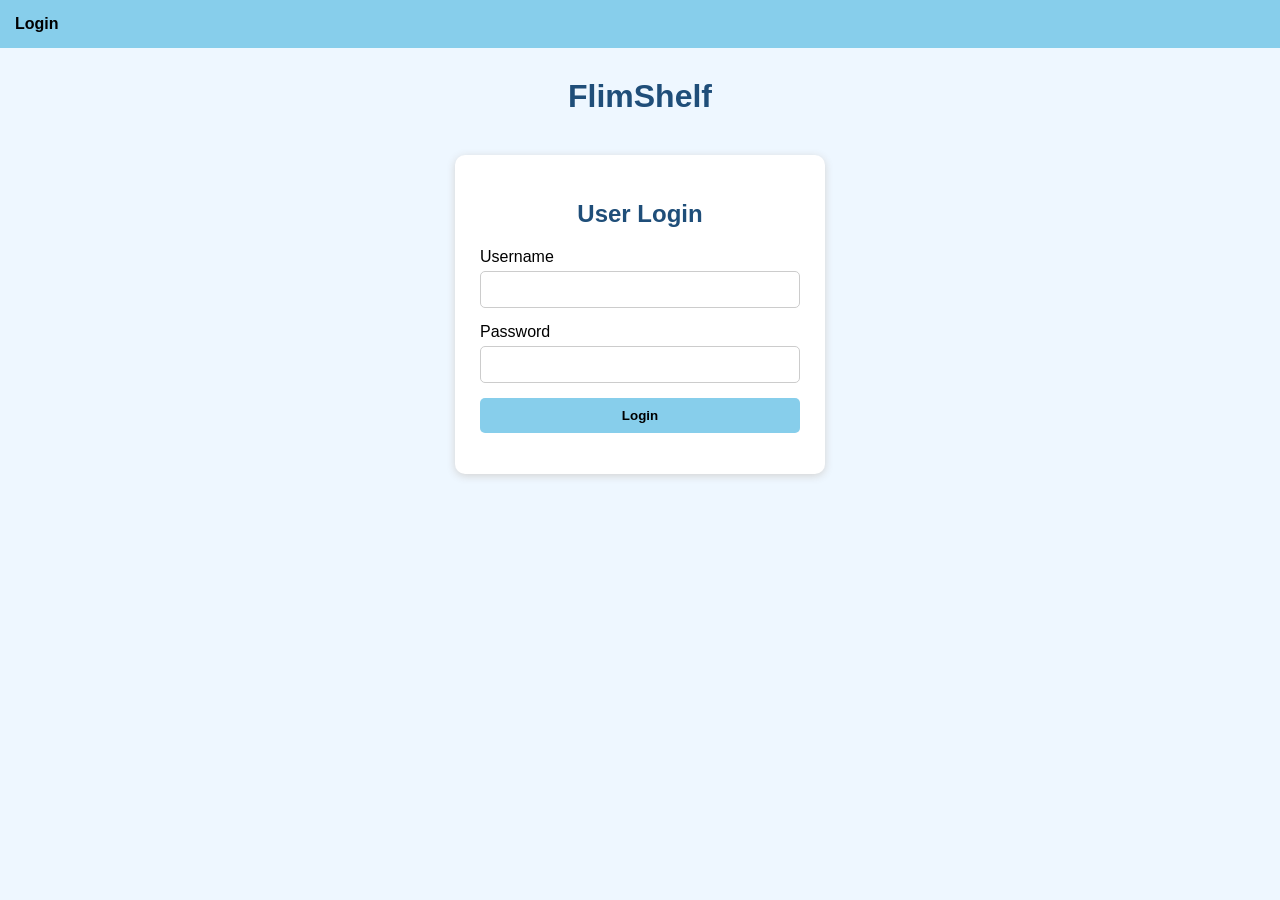
==== index.html @ a17bcce1 "this is my push" ====
<html>
<head>
    <title>FlimShelf Login</title>

    <style>
        body{
            font-family: Arial, sans-serif;
            background-color: #eef7ff;
            margin: 0;
        }

        nav{
            background-color: #87CEEB;
            padding: 15px;
        }

        nav a{
            text-decoration: none;
            color: black;
            margin-right: 20px;
            font-weight: bold;
        }

        h1{
            text-align: center;
            color: #1f4e79;
            margin-top: 30px;
        }

        .login-box{
            width: 320px;
            background-color: white;
            margin: 40px auto;
            padding: 25px;
            border-radius: 10px;
            box-shadow: 0 2px 8px lightgray;
        }

        .login-box h2{
            text-align: center;
            color: #1f4e79;
        }

        .login-box input{
            width: 100%;
            padding: 10px;
            margin-top: 5px;
            margin-bottom: 15px;
            border: 1px solid #ccc;
            border-radius: 5px;
            box-sizing: border-box;
        }

        .login-box button{
            width: 100%;
            padding: 10px;
            background-color: #87CEEB;
            border: none;
            border-radius: 5px;
            font-weight: bold;
            cursor: pointer;
        }

        .login-box button:hover{
            background-color: #6bb7dc;
        }
    </style>
</head>

<body>

<nav>
    <a href="index.html">Login</a>
</nav>

<h1>FlimShelf</h1>

<div class="login-box">
    <h2>User Login</h2>

    <form action="home.html">
        <label>Username</label>
        <input type="text" required>

        <label>Password</label>
        <input type="password" required>

        <button type="submit">Login</button>
    </form>
</div>

</body>
</html>
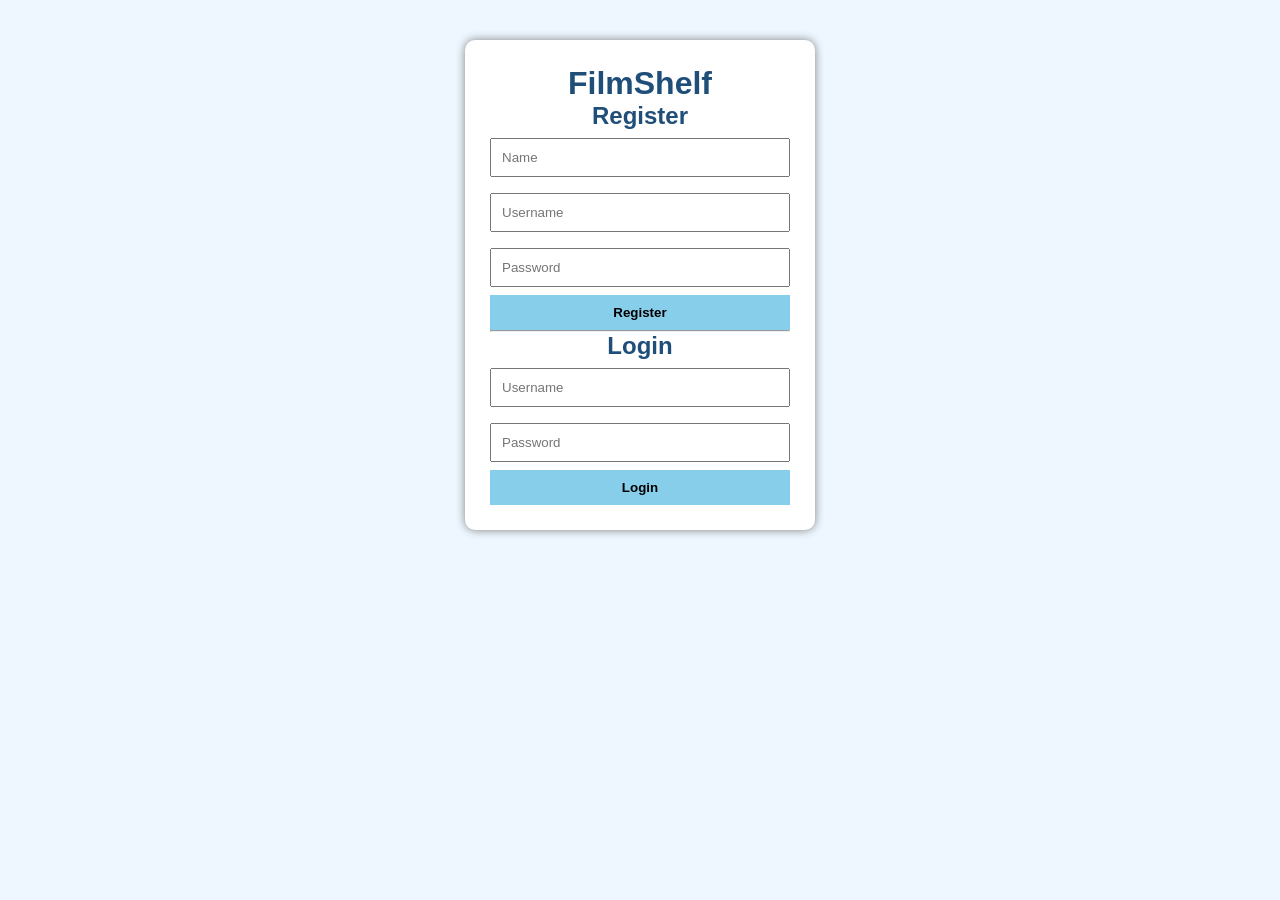
==== commit bc8d6100: "index.html" ====
--- a/index.html
+++ b/index.html
@@ -1,93 +1,303 @@
-<html>
+<!DOCTYPE html>
+<html lang="en">
+
 <head>
-    <title>FlimShelf Login</title>
-
-    <style>
-        body{
-            font-family: Arial, sans-serif;
-            background-color: #eef7ff;
-            margin: 0;
-        }
-
-        nav{
-            background-color: #87CEEB;
-            padding: 15px;
-        }
-
-        nav a{
-            text-decoration: none;
-            color: black;
-            margin-right: 20px;
-            font-weight: bold;
-        }
-
-        h1{
-            text-align: center;
-            color: #1f4e79;
-            margin-top: 30px;
-        }
-
-        .login-box{
-            width: 320px;
-            background-color: white;
-            margin: 40px auto;
-            padding: 25px;
-            border-radius: 10px;
-            box-shadow: 0 2px 8px lightgray;
-        }
-
-        .login-box h2{
-            text-align: center;
-            color: #1f4e79;
-        }
-
-        .login-box input{
-            width: 100%;
-            padding: 10px;
-            margin-top: 5px;
-            margin-bottom: 15px;
-            border: 1px solid #ccc;
-            border-radius: 5px;
-            box-sizing: border-box;
-        }
-
-        .login-box button{
-            width: 100%;
-            padding: 10px;
-            background-color: #87CEEB;
-            border: none;
-            border-radius: 5px;
-            font-weight: bold;
-            cursor: pointer;
-        }
-
-        .login-box button:hover{
-            background-color: #6bb7dc;
-        }
-    </style>
+
+<meta charset="UTF-8">
+<meta name="viewport" content="width=device-width, initial-scale=1.0">
+
+<title>FilmShelf Login</title>
+
+<style>
+
+*{
+margin:0;
+padding:0;
+box-sizing:border-box;
+}
+
+body{
+
+font-family:Arial;
+background:#eef7ff;
+
+}
+
+.box{
+
+width:350px;
+max-width:90%;
+margin:40px auto;
+background:white;
+padding:25px;
+border-radius:10px;
+box-shadow:0 0 10px gray;
+
+}
+
+h1,h2{
+
+text-align:center;
+color:#1f4e79;
+
+}
+
+
+input{
+
+width:100%;
+padding:10px;
+margin:8px 0;
+box-sizing:border-box;
+
+}
+
+
+button{
+
+width:100%;
+padding:10px;
+background:#87CEEB;
+border:0;
+font-weight:bold;
+cursor:pointer;
+
+}
+
+button:hover{
+
+background:#1f4e79;
+color:white;
+
+}
+
+#message{
+
+text-align:center;
+font-weight:bold;
+
+}
+
+@media (max-width: 400px){
+
+.box{
+
+margin:20px auto;
+padding:18px;
+
+}
+
+}
+
+</style>
+
 </head>
 
 <body>
 
-<nav>
-    <a href="index.html">Login</a>
-</nav>
-
-<h1>FlimShelf</h1>
-
-<div class="login-box">
-    <h2>User Login</h2>
-
-    <form action="home.html">
-        <label>Username</label>
-        <input type="text" required>
-
-        <label>Password</label>
-        <input type="password" required>
-
-        <button type="submit">Login</button>
-    </form>
+<div class="box">
+
+<h1>
+ FilmShelf
+</h1>
+
+<h2>
+Register
+</h2>
+
+<input id="name"
+placeholder="Name">
+
+<input id="username"
+placeholder="Username">
+
+
+<input id="password"
+type="password"
+placeholder="Password">
+
+<button onclick="registerUser()">
+
+Register
+
+</button>
+
+<hr>
+
+<h2>
+Login
+</h2>
+
+
+<input id="loginUsername"
+placeholder="Username">
+
+<input id="loginPassword"
+type="password"
+placeholder="Password">
+
+<button onclick="loginUser()">
+
+Login
+
+</button>
+
+<p id="message"></p>
+
 </div>
 
+<script>
+
+function registerUser(){
+
+let name =
+document.getElementById("name").value;
+
+let username =
+document.getElementById("username").value;
+
+let password =
+document.getElementById("password").value;
+
+let special =
+/[!@#$%^&*]/;
+
+let number =
+/[0-9]/;
+
+
+if(name=="" || username=="" || password==""){
+
+showMessage(
+"Please fill all fields",
+"red"
+);
+
+return;
+
+}
+
+
+if(password.length < 6){
+
+showMessage(
+"Password must contain 6 characters",
+"red"
+);
+
+return;
+
+}
+
+if(!special.test(password)){
+
+showMessage(
+
+"Password needs 1 special character",
+"red"
+);
+
+return;
+}
+
+if(!number.test(password)){
+
+
+showMessage(
+"Password needs 1 number",
+"red"
+);
+
+return;
+
+}
+
+let account={
+
+    name:name,
+
+username:username,
+
+password:password
+
+};
+
+localStorage.setItem(
+
+"account",
+
+JSON.stringify(account)
+
+);
+
+showMessage(
+
+"Welcome "+username+"! Registration Successful",
+
+"brown"
+
+);
+
+}
+
+function loginUser(){
+
+let username=
+
+document.getElementById("loginUsername").value;
+
+let password=
+
+document.getElementById("loginPassword").value;
+
+let account =
+
+JSON.parse(
+
+localStorage.getItem("account")
+
+);
+
+if(account==null){
+
+showMessage(
+
+"Please register first",
+
+"red"
+
+);
+
+return;
+
+}
+
+if(username==account.username && password==account.password){
+
+    localStorage.setItem(
+
+"login",
+
+"yes"
+
+);
+alert(
+"Welcome "+account.username
+);
+window.location="home.html";
+}
+else{
+showMessage(
+"Wrong username or password",
+"red"
+);
+}
+}
+function showMessage(text,color){
+let msg=document.getElementById("message");
+msg.innerHTML=text;
+msg.style.color=color;
+}
+</script>
 </body>
 </html>
